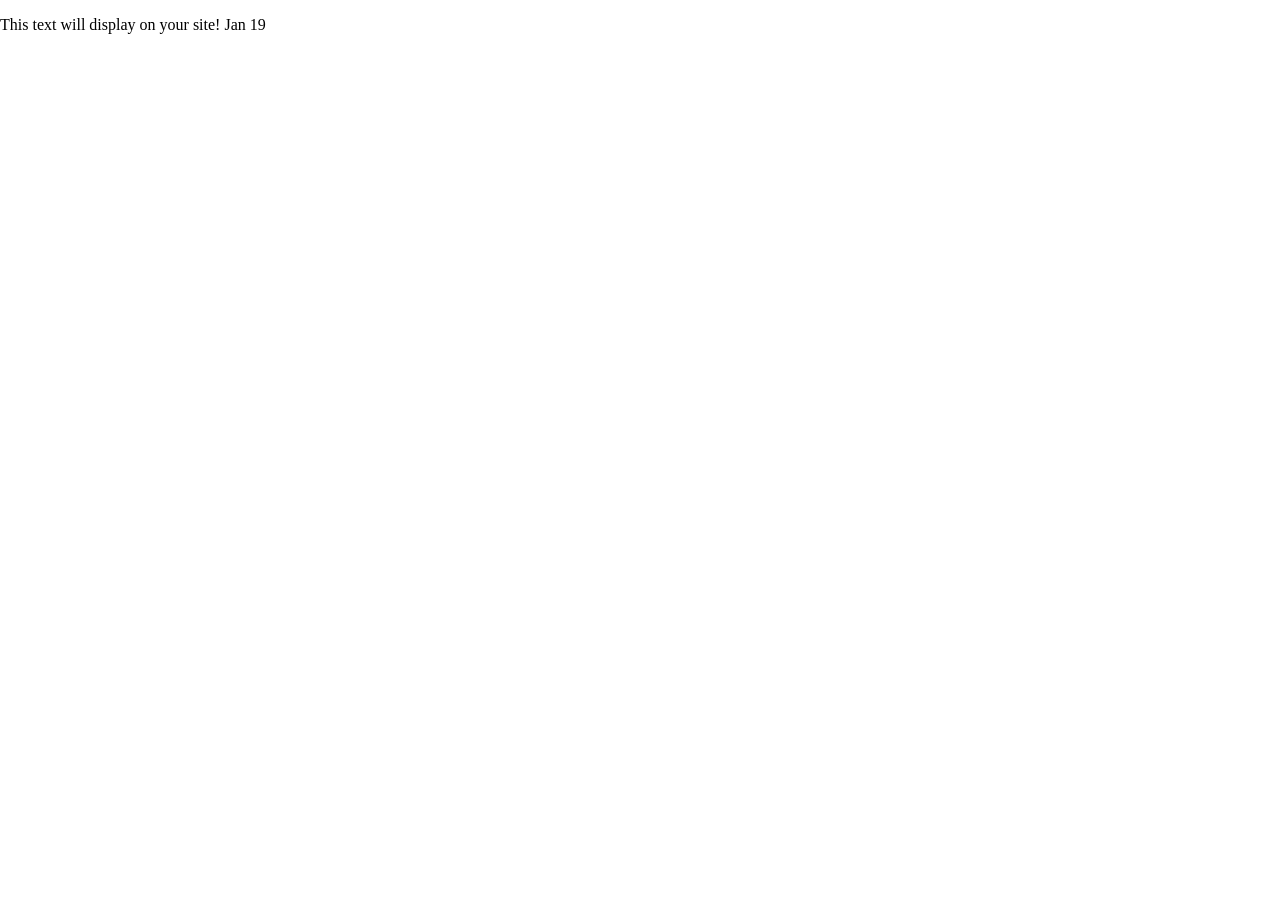
==== index.html @ e168e99e "initial commit >:)" ====
<!doctype html>
<html class="no-js" lang="en">

<head>
  <meta charset="utf-8">
  <title>Responsive Layouts</title>
  <meta name="description" content="This site will serve as the hub for many sub responsive layouts">
  <meta name="viewport" content="width=device-width, initial-scale=1">

  <meta property="og:title" content="">
  <meta property="og:type" content="">
  <meta property="og:url" content="">
  <meta property="og:image" content="">

  <link rel="manifest" href="site.webmanifest">
  <link rel="icon" href="icon.png">
  <!-- Place favicon.ico in the root directory -->

  <link rel="stylesheet" href="css/normalize.css">
  <link rel="stylesheet" href="css/main.css">

  <meta name="theme-color" content="#fafafa">
</head>

<body>
  <!-- Place your site's HTML here -->
  <p>This text will display on your site! Jan 19</p>
  <script src="js/main.js"></script>
</body>

</html>
---- css/main.css ----
/* Place CSS styles here */
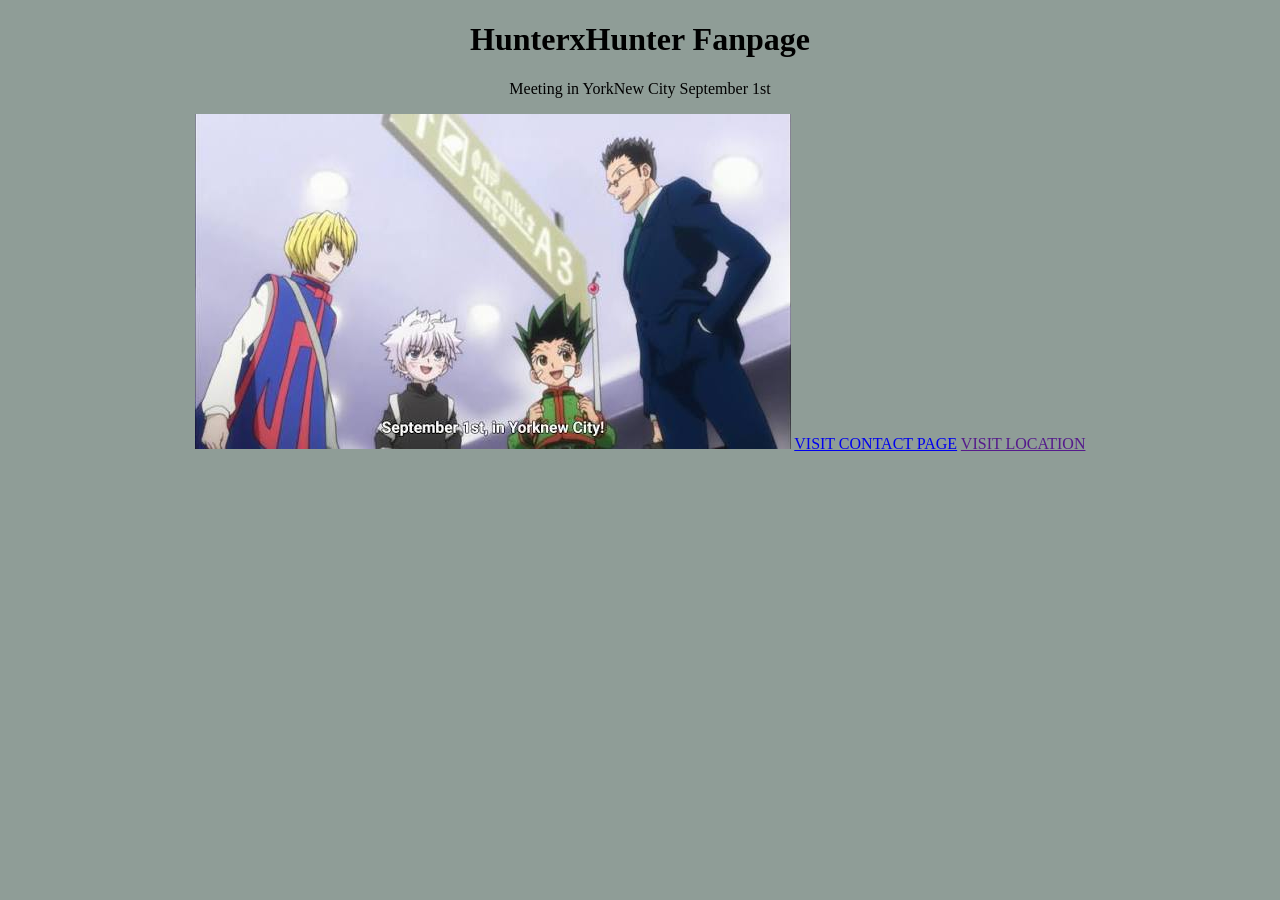
==== commit e2ab6910: "addded a favor con" ====
--- a/index.html
+++ b/index.html
@@ -24,8 +24,12 @@
 
 <body>
   <!-- Place your site's HTML here -->
-  <p>This text will display on your site! Jan 19</p>
-  <script src="js/main.js"></script>
+   <h1>HunterxHunter Fanpage</h1>
+  <p>Meeting in YorkNew City September 1st
+  </p>
+<img src="img/September 1st.jpeg"
+
 </body>
-
+<a href="./contact.html">VISIT CONTACT PAGE</a>
 </html>
+<a href="">VISIT LOCATION</a>
--- a/css/main.css
+++ b/css/main.css
@@ -1 +1,9 @@
 /* Place CSS styles here */
+body {
+    background-color: rgb(143, 157, 151);
+    text-align: center;
+}
+image{
+    border: 30px
+    
+}
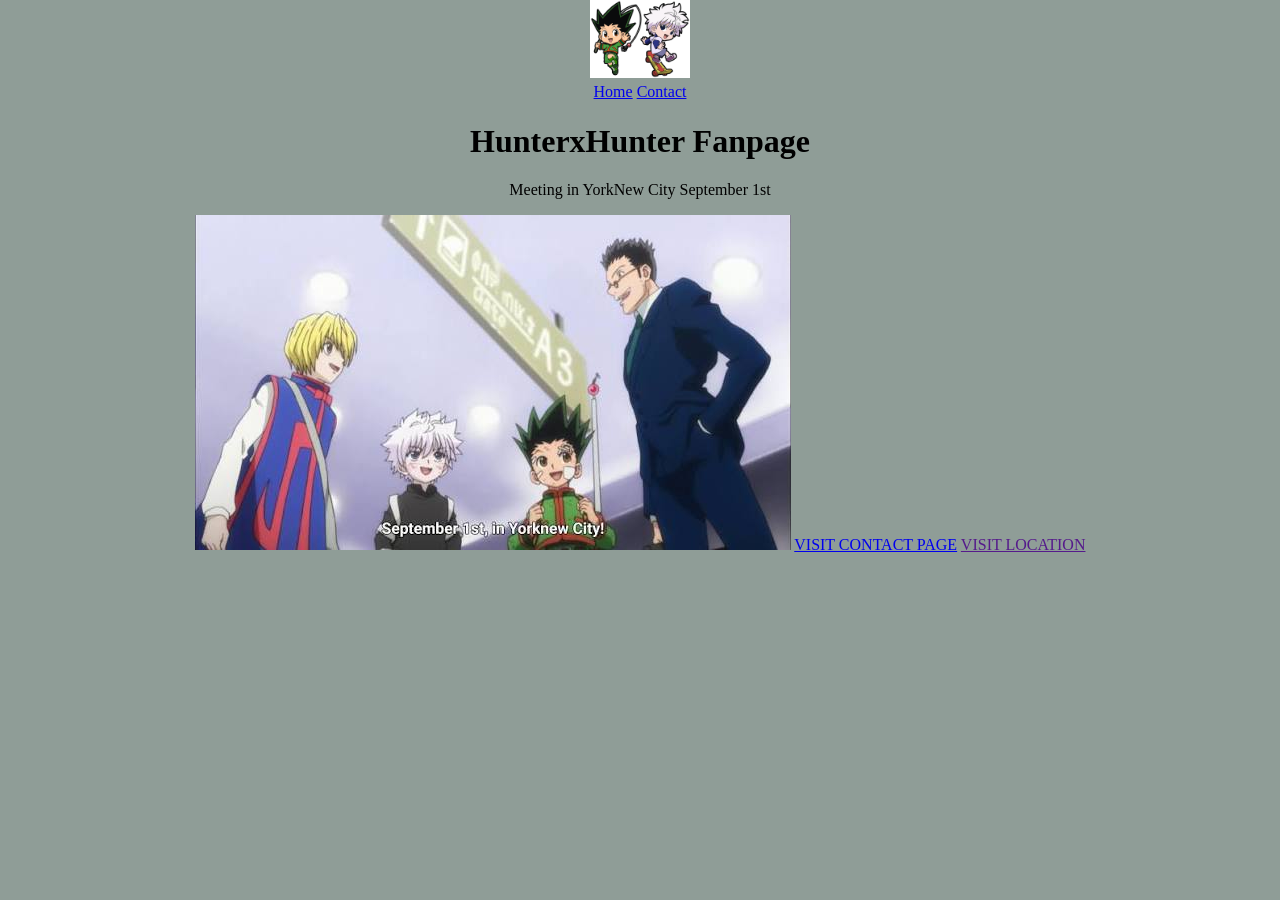
==== commit ce43bf22: "Made Navigation" ====
--- a/index.html
+++ b/index.html
@@ -24,11 +24,19 @@
 
 <body>
   <!-- Place your site's HTML here -->
+   <HEADER>
+    <img class="logo" src="./faber con.png" alt="">
+    <nav>
+      <a href="./index.html">Home</a>
+      <a href="./contact.html">Contact</a>
+    </nav>
+   </HEADER>
    <h1>HunterxHunter Fanpage</h1>
   <p>Meeting in YorkNew City September 1st
   </p>
 <img src="img/September 1st.jpeg"
 
+
 </body>
 <a href="./contact.html">VISIT CONTACT PAGE</a>
 </html>
--- a/css/main.css
+++ b/css/main.css
@@ -6,4 +6,12 @@
 image{
     border: 30px
     
+}
+
+.logo {
+    max-width: 100px;
+}
+
+.mainimage {
+    max-width: 100px;
 }
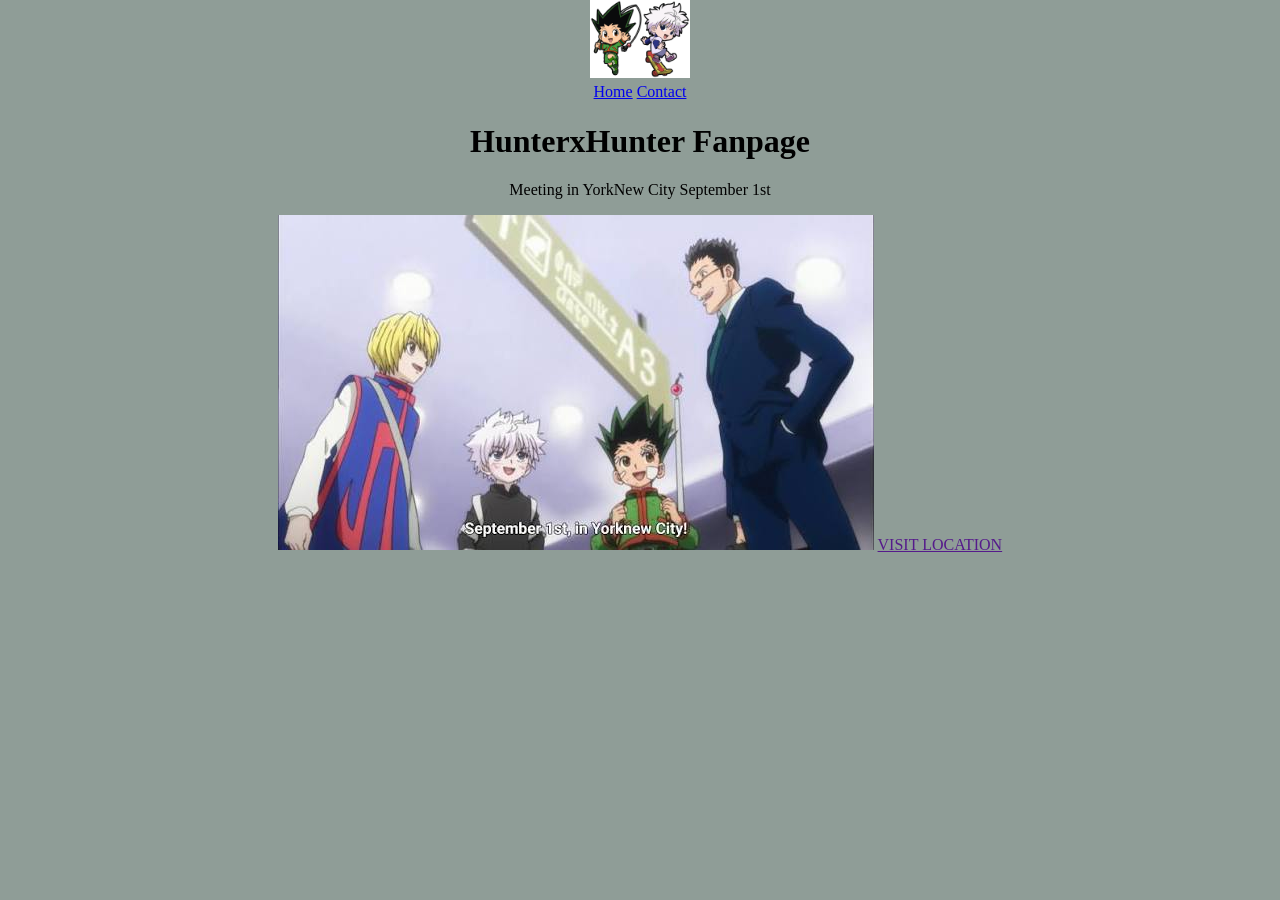
==== commit 555dafd2: "clean up" ====
--- a/index.html
+++ b/index.html
@@ -38,6 +38,5 @@
 
 
 </body>
-<a href="./contact.html">VISIT CONTACT PAGE</a>
 </html>
 <a href="">VISIT LOCATION</a>
